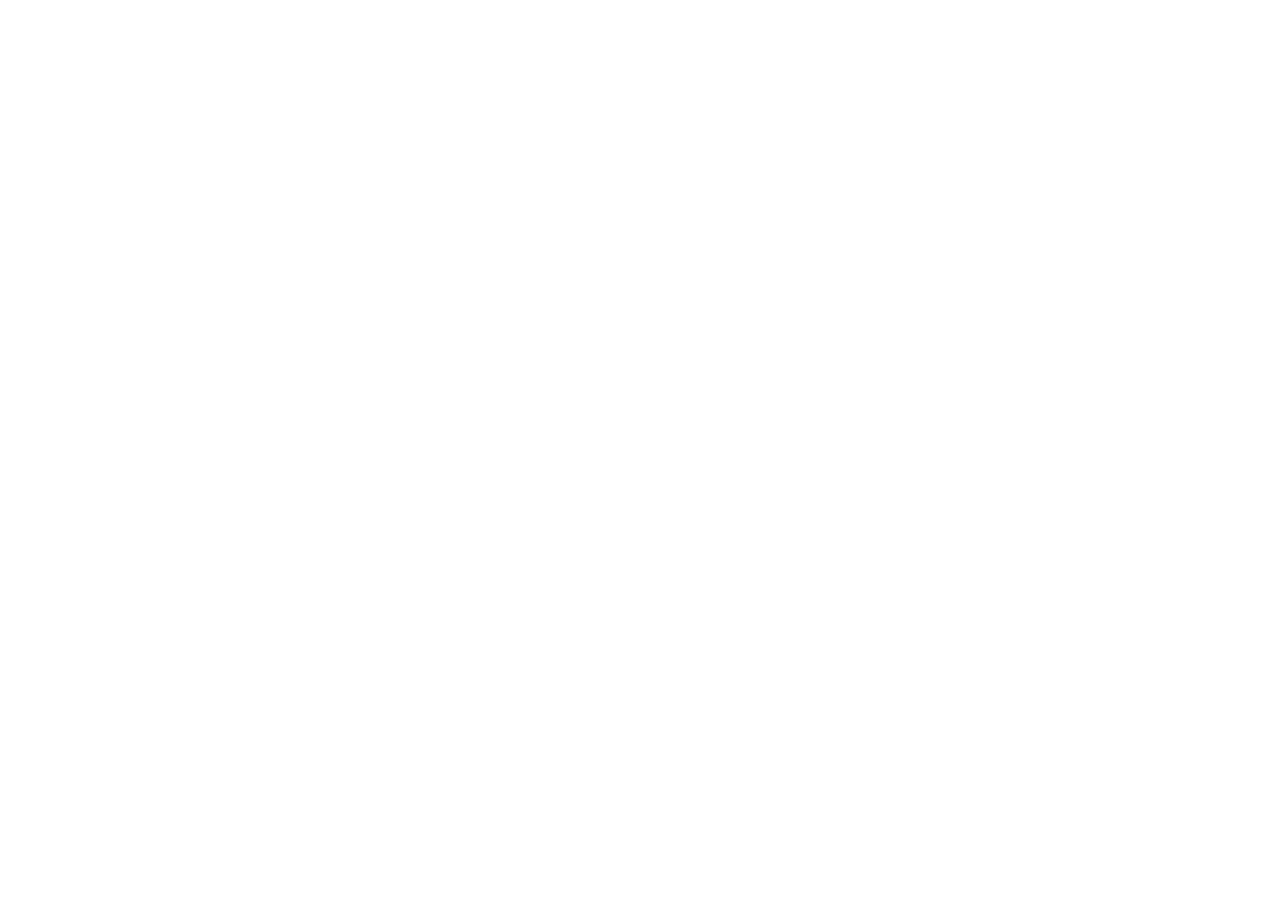
==== bio.html @ 8a6e4c7d "create index.html-bio.html-contact.html" ====
<!DOCTYPE html>
<html lang="en">
<head>
    <meta charset="UTF-8">
    <meta http-equiv="X-UA-Compatible" content="IE=edge">
    <meta name="viewport" content="width=device-width, initial-scale=1.0">
    <title>Document</title>
</head>
<body>
    
</body>
</html>
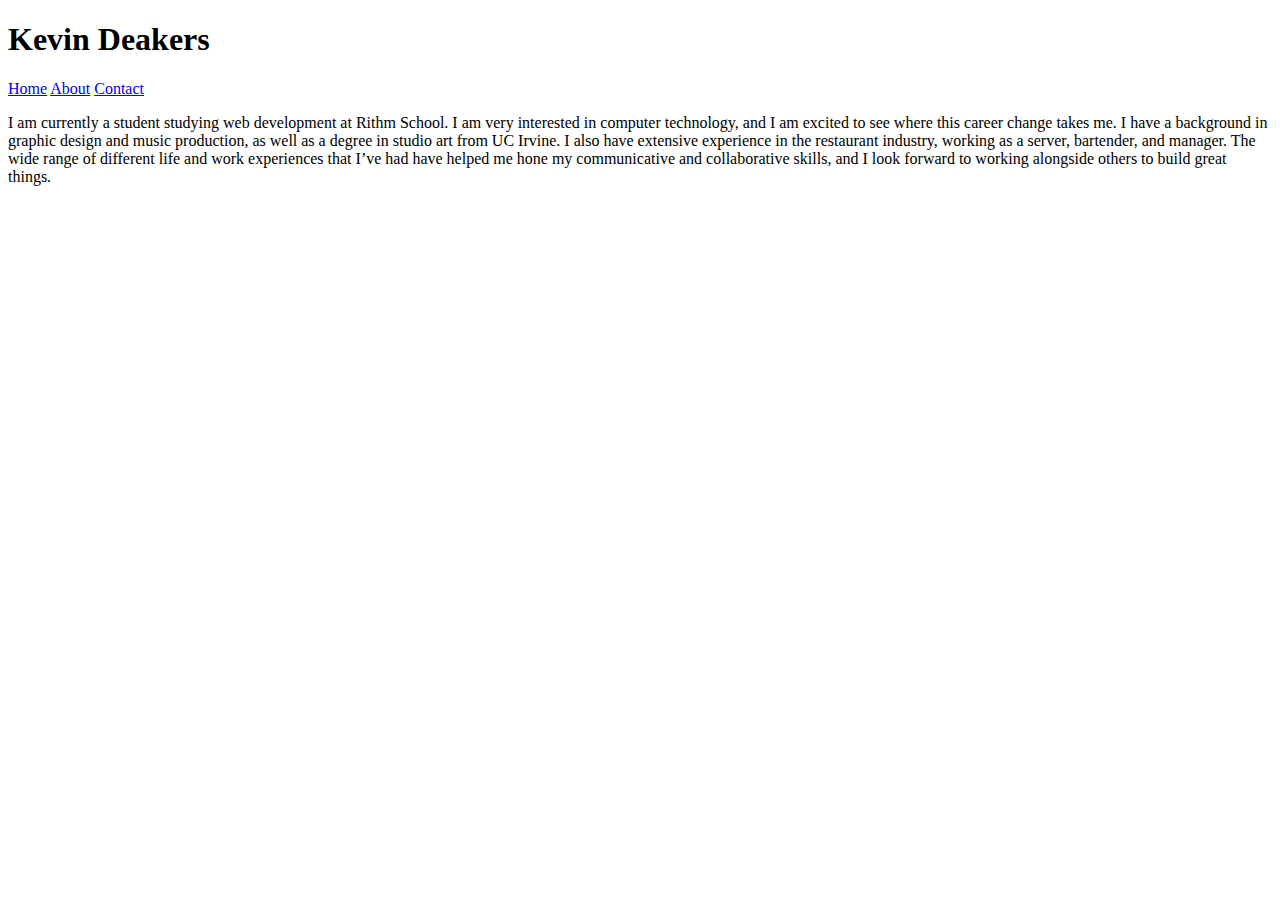
==== commit 717dc3c7: "update body of home bio and contact, upload home image" ====
--- a/bio.html
+++ b/bio.html
@@ -4,9 +4,15 @@
     <meta charset="UTF-8">
     <meta http-equiv="X-UA-Compatible" content="IE=edge">
     <meta name="viewport" content="width=device-width, initial-scale=1.0">
-    <title>Document</title>
+    <title>About</title>
 </head>
 <body>
+    <h1>Kevin Deakers</h1>
+    <nav><a href="index.html">Home</a>
+        <a href="bio.html">About</a>
+        <a href="contact.html">Contact</a>
+    </nav>
+    <p>I am currently a student studying web development at Rithm School. I am very interested in computer technology, and I am excited to see where this career change takes me.  I have a background in graphic design and music production, as well as a degree in studio art from UC Irvine.  I also have extensive experience in the restaurant industry, working as a server, bartender, and manager.  The wide range of different life and work experiences that I’ve had have helped me hone my communicative and collaborative skills, and I look forward to working alongside others to build great things.</p>
     
 </body>
 </html>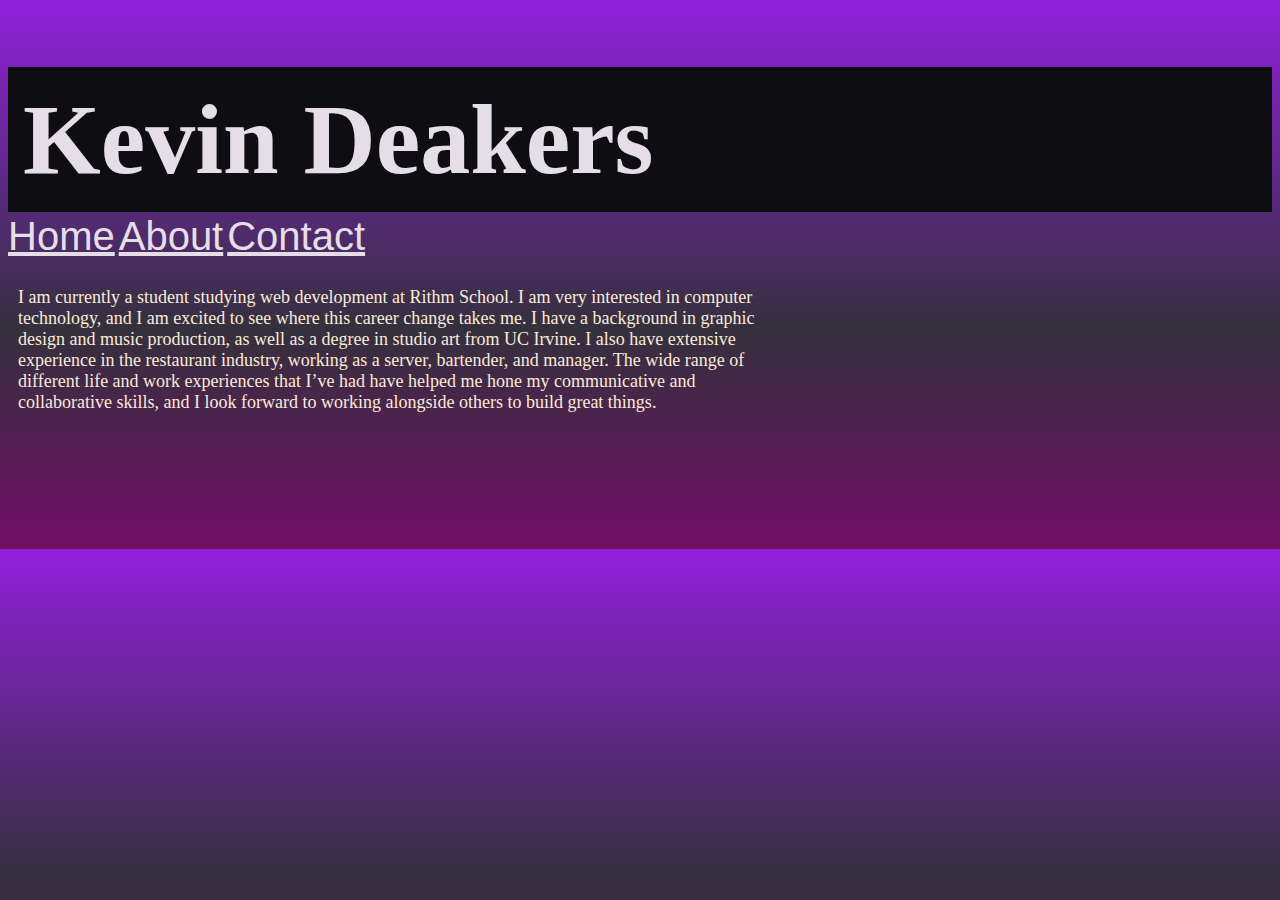
==== commit 67fb71e0: "final style" ====
--- a/bio.html
+++ b/bio.html
@@ -4,6 +4,8 @@
     <meta charset="UTF-8">
     <meta http-equiv="X-UA-Compatible" content="IE=edge">
     <meta name="viewport" content="width=device-width, initial-scale=1.0">
+
+    <link rel="stylesheet" href="app.css">
     <title>About</title>
 </head>
 <body>
@@ -12,7 +14,10 @@
         <a href="bio.html">About</a>
         <a href="contact.html">Contact</a>
     </nav>
+
+ 
+    
     <p>I am currently a student studying web development at Rithm School. I am very interested in computer technology, and I am excited to see where this career change takes me.  I have a background in graphic design and music production, as well as a degree in studio art from UC Irvine.  I also have extensive experience in the restaurant industry, working as a server, bartender, and manager.  The wide range of different life and work experiences that I’ve had have helped me hone my communicative and collaborative skills, and I look forward to working alongside others to build great things.</p>
-    
+
 </body>
 </html>--- a/app.css
+++ b/app.css
@@ -0,0 +1,40 @@
+h1 {
+    color: #e5dee7;
+    background-color: #0e0d11;
+    padding: 15px;
+    font-size: 100px;
+    font-family: Georgia, 'Times New Roman', Times, serif;
+    margin-bottom: 2px;
+
+}
+
+body {
+
+background: linear-gradient(0deg, rgb(114, 15, 102), rgb(52, 48, 61) 40%, rgb(144, 32, 219));
+padding-bottom: 100px;
+}
+
+
+ 
+a {
+    color:#e5dee7;
+    font-size: 40px;
+    text-align: left;
+    font-family: Helvetica;
+}
+
+p {
+    min-width: 500px;
+    max-width: 750px;
+    /* background-color: #695992; */
+    padding: 10px;
+    font-size: large;
+    color: antiquewhite;
+
+}
+
+div {
+    float: right;
+}
+
+
